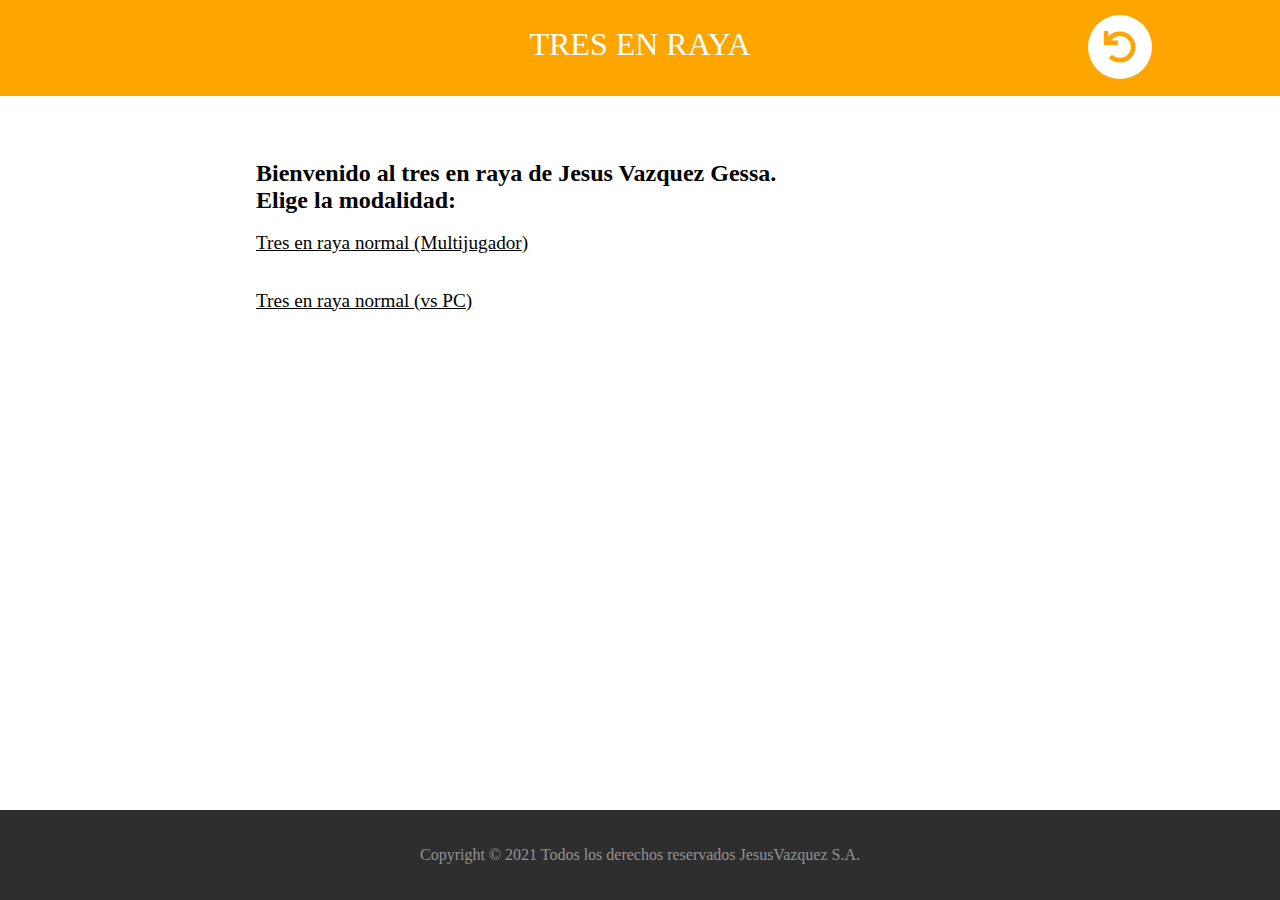
==== P1/index.html @ e086b6c8 "Primer commit" ====
<!DOCTYPE html>
<html lang="en">

<head>
    <meta charset="UTF-8">
    <meta http-equiv="X-UA-Compatible" content="IE=edge">
    <meta name="viewport" content="width=device-width, initial-scale=1.0">
    <link rel="stylesheet" href="../fontawesome-free-5.15.4-web/css/all.css">
    <link rel="stylesheet" href="../css/style.css">
    <link rel="stylesheet" href="../css/index.css">
    <title>P1</title>
</head>

<body>
    <header>
        <p>TRES EN RAYA</p>
        <a href="../index.html"><i class="fas fa-undo"></i></a>
    </header>
    <article>
        <h2>Bienvenido al tres en raya de Jesus Vazquez Gessa.</h2>
        <h2>Elige la modalidad:</h2>
        <a href="multi/juego.html">Tres en raya normal (Multijugador)</a>
        <a href="pc">Tres en raya normal (vs PC)</a>
    </article>
    <footer>
        Copyright &copy; 2021 Todos los derechos reservados JesusVazquez S.A.
    </footer>
</body>

</html>
---- css/style.css ----
* {
    margin: 0%;
    padding: 0%;
}


/* Header */

header {
    background-color: orange;
    color: white;
    font-family: consolas;
    font-size: xx-large;
    height: 3em;
}

header p {
    text-align: center;
    padding-top: 0.8em;
}

.fas {
    background-color: white;
    border-radius: 1em;
    color: orange;
    float: right;
    margin: -1.5em 4em;
    padding: 0.5em;
}


/* Footer */

footer {
    align-items: center;
    background-color: rgb(46, 46, 46);
    bottom: 0;
    color: #929292;
    display: flex;
    height: 10%;
    justify-content: center;
    position: absolute;
    width: 100%;
}
---- css/index.css ----
/* Article */

article {
    margin-left: 20%;
    margin-top: 5%;
}

article a {
    color: black;
    display: table-row;
    font-family: consolas;
    font-size: larger;
    line-height: 3em;
    transition: all ease-in-out 700ms;
}

article a:hover {
    color: orange;
}
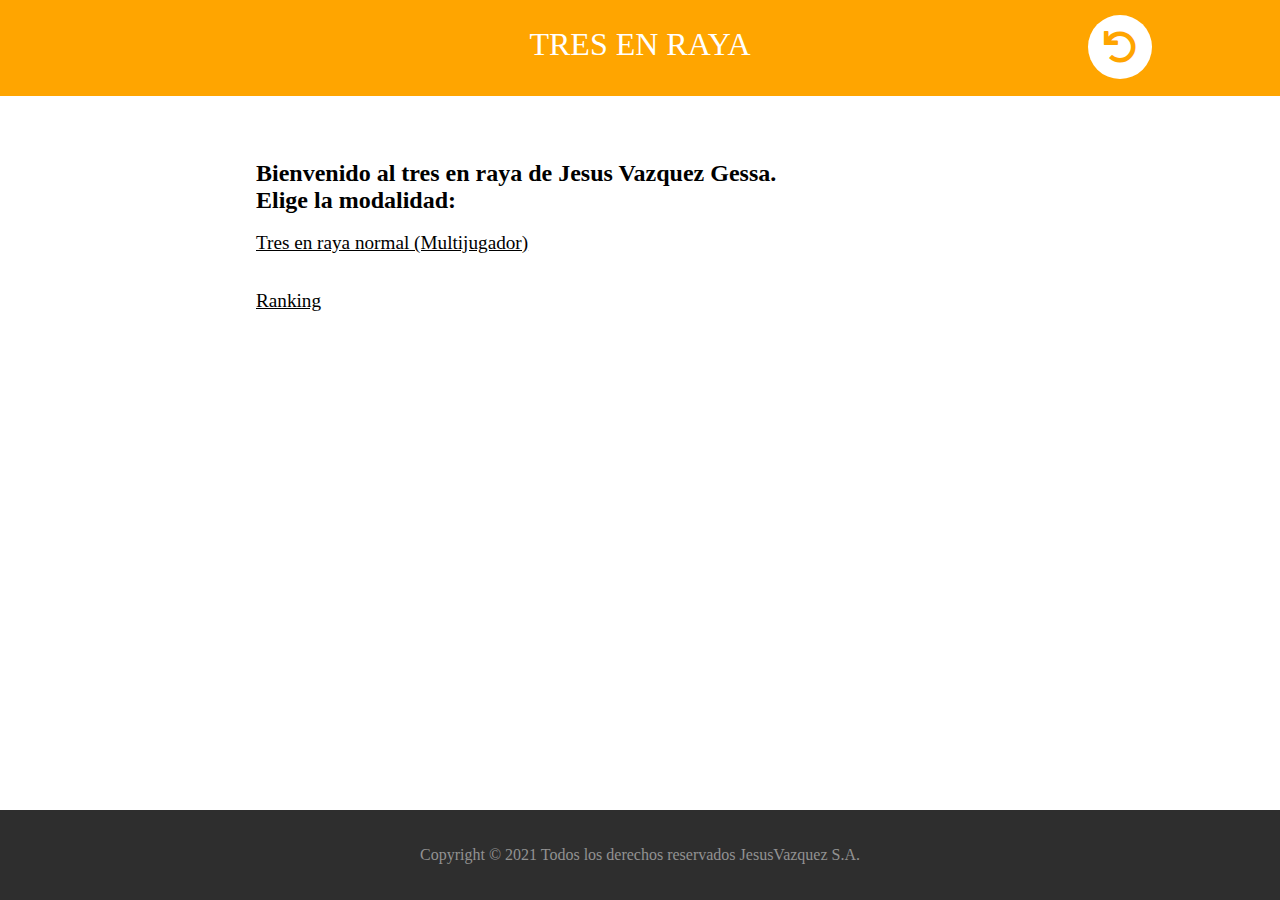
==== commit f71a4b1a: "rank" ====
--- a/P1/index.html
+++ b/P1/index.html
@@ -20,7 +20,7 @@
         <h2>Bienvenido al tres en raya de Jesus Vazquez Gessa.</h2>
         <h2>Elige la modalidad:</h2>
         <a href="multi/juego.html">Tres en raya normal (Multijugador)</a>
-        <a href="pc">Tres en raya normal (vs PC)</a>
+        <a href="ranking/index.html">Ranking</a>
     </article>
     <footer>
         Copyright &copy; 2021 Todos los derechos reservados JesusVazquez S.A.
